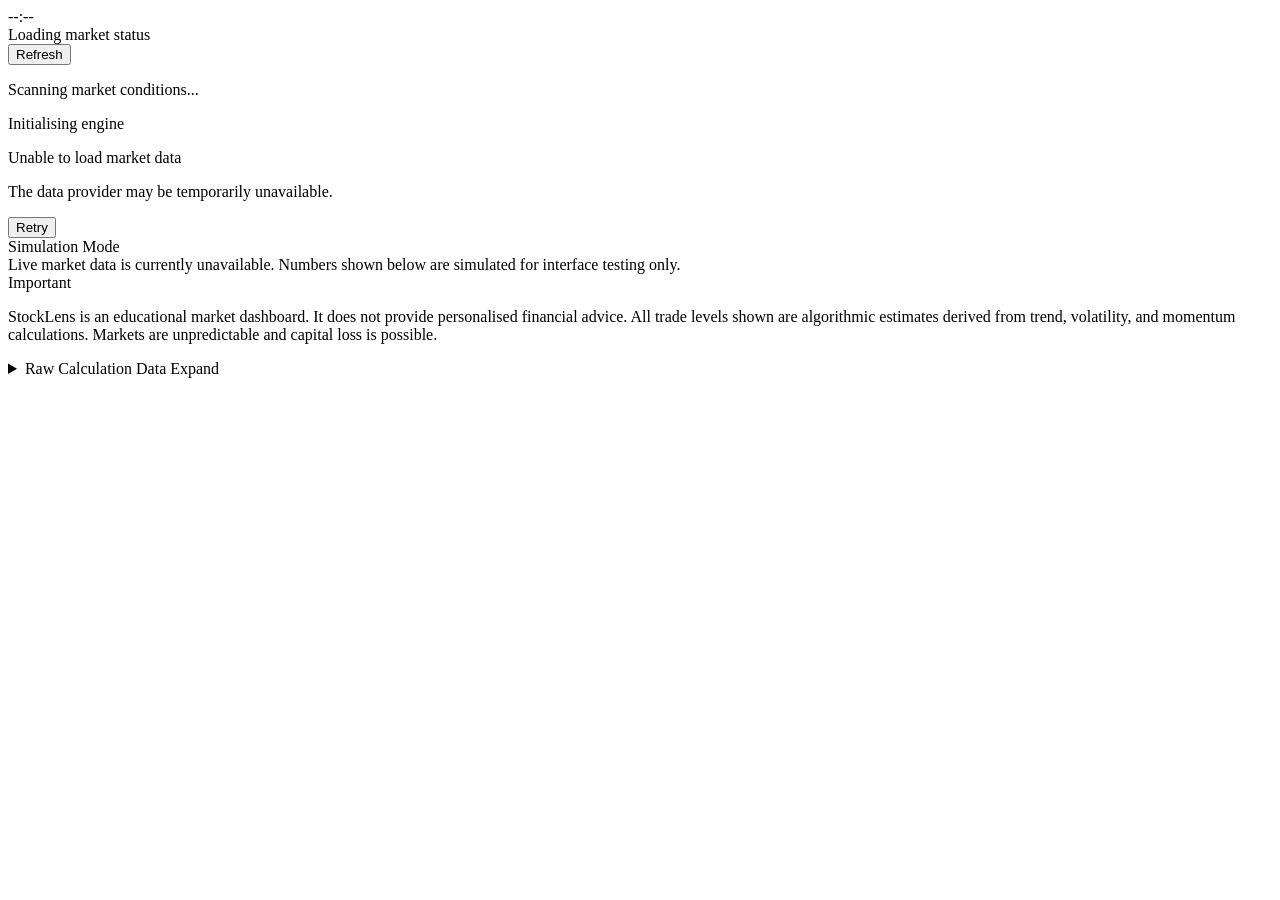
==== index.html @ 985ebef8 "Add files via upload" ====
<!DOCTYPE html>
      </div>

      <div class="time-wrap">
        <div id="clock" class="clock">--:--</div>
        <div id="marketStatus" class="market-status">Loading market status</div>
      </div>

      <button id="refreshBtn" class="refresh-btn">
        Refresh
      </button>
    </div>

  </div>
</header>

<main class="container main-layout">

  <section id="loadingState" class="loading-state">
    <div class="spinner"></div>
    <p class="loading-title">Scanning market conditions...</p>
    <p id="loadingStep" class="loading-step">Initialising engine</p>
  </section>

  <section id="errorState" class="hidden error-state">
    <div class="error-card">
      <p class="error-title">Unable to load market data</p>
      <p class="error-copy">
        The data provider may be temporarily unavailable.
      </p>

      <button onclick="runApp()" class="retry-btn">
        Retry
      </button>
    </div>
  </section>

  <section id="appState" class="hidden">

    <section id="demoBanner" class="hidden demo-banner">
      <div>
        <div class="demo-title">Simulation Mode</div>
        <div class="demo-copy">
          Live market data is currently unavailable. Numbers shown below are simulated for interface testing only.
        </div>
      </div>
    </section>

    <section id="heroSector"></section>

    <section id="tradeCard"></section>

    <section id="sectorTable"></section>

    <section class="card disclaimer-card">
      <div class="eyebrow">Important</div>

      <p class="disclaimer-copy">
        StockLens is an educational market dashboard. It does not provide personalised financial advice.
        All trade levels shown are algorithmic estimates derived from trend, volatility, and momentum calculations.
        Markets are unpredictable and capital loss is possible.
      </p>
    </section>

    <section class="json-section">
      <details>
        <summary class="json-summary">
          <span>Raw Calculation Data</span>
          <span class="summary-hint">Expand</span>
        </summary>

        <pre id="jsonBlock" class="json-block"></pre>
      </details>
    </section>

  </section>

</main>

<script src="app.js"></script>
</body>
</html>
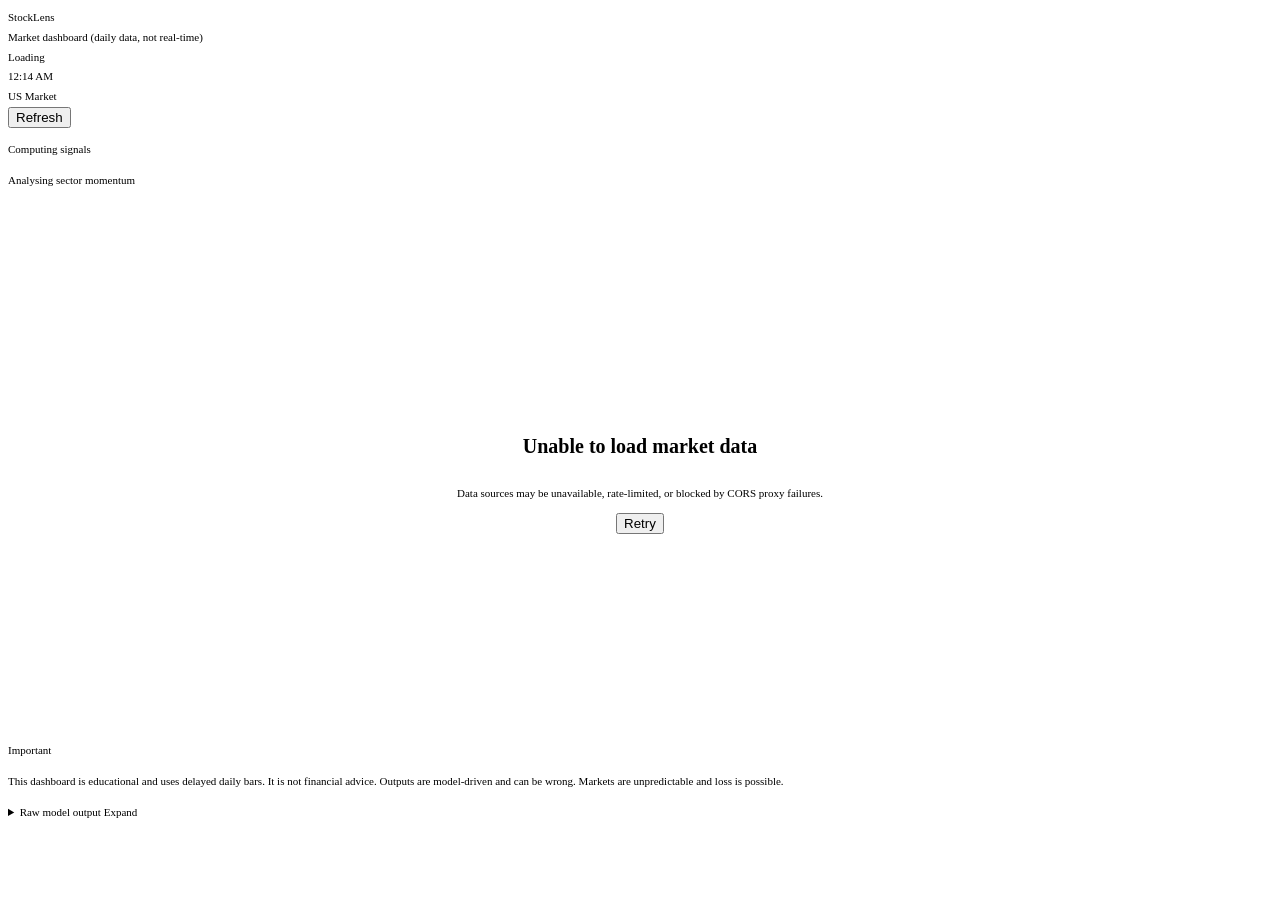
==== commit 9d9b57ac: "Update index.html" ====
--- a/index.html
+++ b/index.html
@@ -1,82 +1,77 @@
-<!DOCTYPE html>
+<!doctype html>
+<html lang="en">
+<head>
+  <meta charset="utf-8" />
+  <meta name="viewport" content="width=device-width, initial-scale=1" />
+  <title>StockLens</title>
+  <link rel="stylesheet" href="style.css" />
+</head>
+
+<body>
+  <header class="topbar">
+    <div class="container topbar-inner">
+      <div class="topbar-left">
+        <div class="brand">
+          <div class="brand-title">StockLens</div>
+          <div class="brand-subtitle">Market dashboard (daily data, not real-time)</div>
+        </div>
       </div>
 
-      <div class="time-wrap">
-        <div id="clock" class="clock">--:--</div>
-        <div id="marketStatus" class="market-status">Loading market status</div>
+      <div class="topbar-right">
+        <div id="apiStatus" class="status-pill pill-warm">Loading</div>
+
+        <div class="time-wrap">
+          <div id="clock" class="clock">--:--</div>
+          <div id="marketStatus" class="market-status">--</div>
+        </div>
+
+        <button id="refreshBtn" class="refresh-btn" type="button">Refresh</button>
       </div>
+    </div>
+  </header>
 
-      <button id="refreshBtn" class="refresh-btn">
-        Refresh
-      </button>
-    </div>
+  <main class="container main-layout">
+    <section id="loadingState" class="loading-state">
+      <div class="spinner"></div>
+      <p class="loading-title">Computing signals</p>
+      <p id="loadingStep" class="loading-step">Initialising</p>
+    </section>
 
-  </div>
-</header>
-
-<main class="container main-layout">
-
-  <section id="loadingState" class="loading-state">
-    <div class="spinner"></div>
-    <p class="loading-title">Scanning market conditions...</p>
-    <p id="loadingStep" class="loading-step">Initialising engine</p>
-  </section>
-
-  <section id="errorState" class="hidden error-state">
-    <div class="error-card">
-      <p class="error-title">Unable to load market data</p>
-      <p class="error-copy">
-        The data provider may be temporarily unavailable.
-      </p>
-
-      <button onclick="runApp()" class="retry-btn">
-        Retry
-      </button>
-    </div>
-  </section>
-
-  <section id="appState" class="hidden">
-
-    <section id="demoBanner" class="hidden demo-banner">
-      <div>
-        <div class="demo-title">Simulation Mode</div>
-        <div class="demo-copy">
-          Live market data is currently unavailable. Numbers shown below are simulated for interface testing only.
-        </div>
+    <section id="errorState" class="hidden error-state">
+      <div class="error-card">
+        <p class="error-title">Unable to load market data</p>
+        <p class="error-copy">
+          Data sources may be unavailable, rate-limited, or blocked by CORS proxy failures.
+        </p>
+        <button class="retry-btn" type="button" onclick="runApp()">Retry</button>
       </div>
     </section>
 
-    <section id="heroSector"></section>
+    <section id="appState" class="hidden">
+      <section id="heroSector"></section>
+      <section id="tradeCard"></section>
+      <section id="sectorTable"></section>
 
-    <section id="tradeCard"></section>
+      <section class="card disclaimer-card">
+        <div class="eyebrow">Important</div>
+        <p class="disclaimer-copy">
+          This dashboard is educational and uses delayed daily bars. It is not financial advice.
+          Outputs are model-driven and can be wrong. Markets are unpredictable and loss is possible.
+        </p>
+      </section>
 
-    <section id="sectorTable"></section>
+      <section class="json-section">
+        <details>
+          <summary class="json-summary">
+            <span>Raw model output</span>
+            <span class="summary-hint">Expand</span>
+          </summary>
+          <pre id="jsonBlock" class="json-block"></pre>
+        </details>
+      </section>
+    </section>
+  </main>
 
-    <section class="card disclaimer-card">
-      <div class="eyebrow">Important</div>
-
-      <p class="disclaimer-copy">
-        StockLens is an educational market dashboard. It does not provide personalised financial advice.
-        All trade levels shown are algorithmic estimates derived from trend, volatility, and momentum calculations.
-        Markets are unpredictable and capital loss is possible.
-      </p>
-    </section>
-
-    <section class="json-section">
-      <details>
-        <summary class="json-summary">
-          <span>Raw Calculation Data</span>
-          <span class="summary-hint">Expand</span>
-        </summary>
-
-        <pre id="jsonBlock" class="json-block"></pre>
-      </details>
-    </section>
-
-  </section>
-
-</main>
-
-<script src="app.js"></script>
+  <script src="app.js"></script>
 </body>
 </html>
--- a/style.css
+++ b/style.css
@@ -0,0 +1,71 @@
+:root {
+  font-size: 11px;
+  line-height: 1.8;
+  color: var(--green);
+  font-family: var(--mono);
+}
+
+.error-state {
+  min-height: 60vh;
+  display: flex;
+  align-items: center;
+  justify-content: center;
+}
+
+.error-card {
+  max-width: 420px;
+  text-align: center;
+  padding: 28px;
+  border-radius: 24px;
+  background: var(--surface);
+  border: 1px solid var(--border);
+}
+
+.error-title {
+  font-size: 20px;
+  font-weight: 700;
+}
+
+.error-copy {
+  margin-top: 10px;
+  color: var(--muted);
+  line-height: 1.7;
+}
+
+@media (max-width: 960px) {
+  .metrics-grid {
+    grid-template-columns: repeat(2, 1fr);
+  }
+}
+
+@media (max-width: 768px) {
+
+  .topbar-inner,
+  .topbar-right,
+  .hero-row,
+  .trade-header {
+    flex-direction: column;
+    align-items: flex-start;
+  }
+
+  .price-block {
+    text-align: left;
+  }
+
+  .hero-title {
+    font-size: 28px;
+  }
+
+  .trade-ticker {
+    font-size: 30px;
+  }
+
+  .current-price {
+    font-size: 34px;
+  }
+
+  .metrics-grid {
+    grid-template-columns: 1fr;
+  }
+
+}
